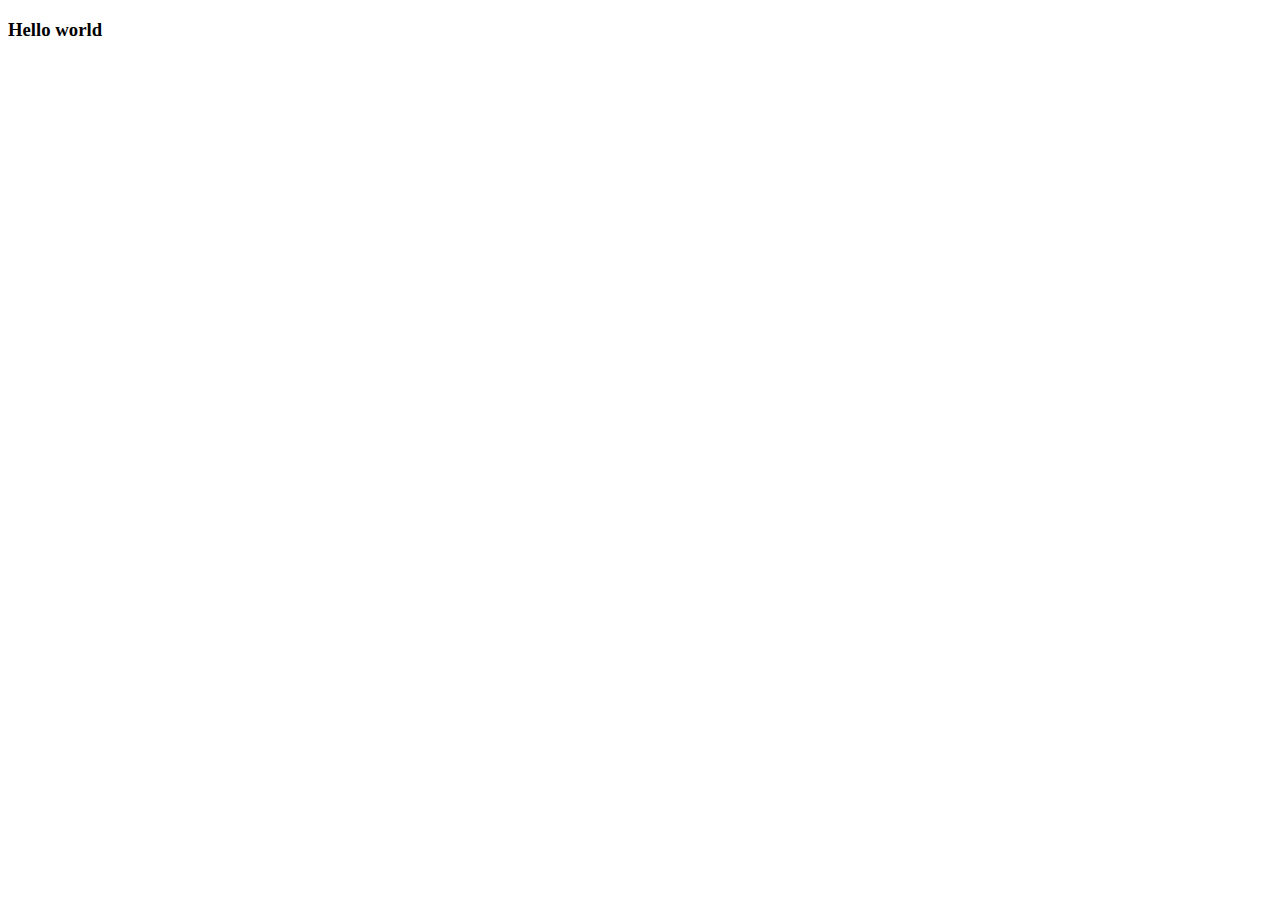
==== project 1/index.html @ 831cf06a "commit message" ====
<!DOCTYPE html>
<html lang="en">
<head>
    <meta charset="UTF-8">
    <meta http-equiv="X-UA-Compatible" content="IE=edge">
    <meta name="viewport" content="width=device-width, initial-scale=1.0">
    <title>Document</title>
</head>
<body>
    <h3>Hello world</h3>
</body>
</html>
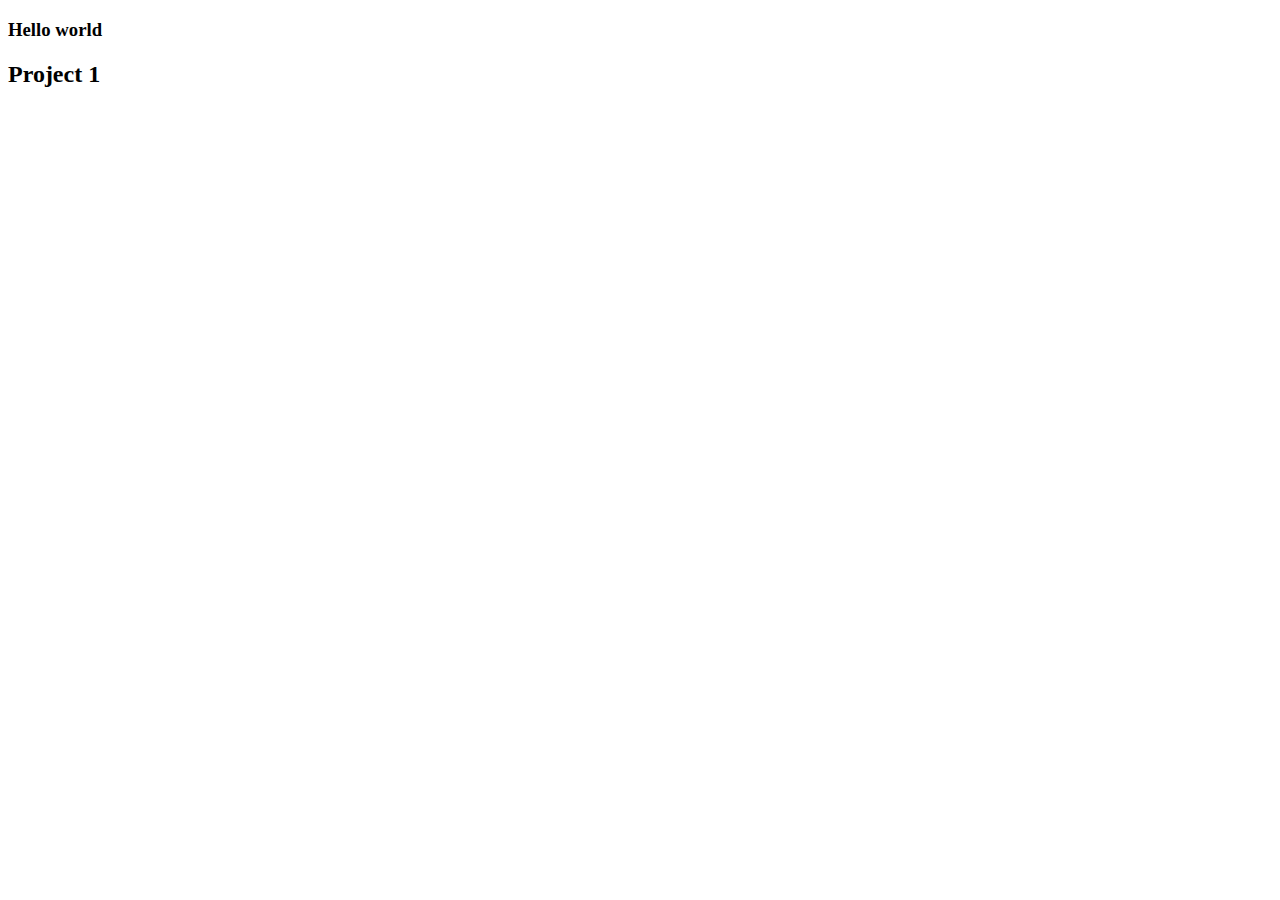
==== commit f7594137: "commit message" ====
--- a/project 1/index.html
+++ b/project 1/index.html
@@ -8,5 +8,6 @@
 </head>
 <body>
     <h3>Hello world</h3>
+    <h2>Project 1</h2>
 </body>
 </html>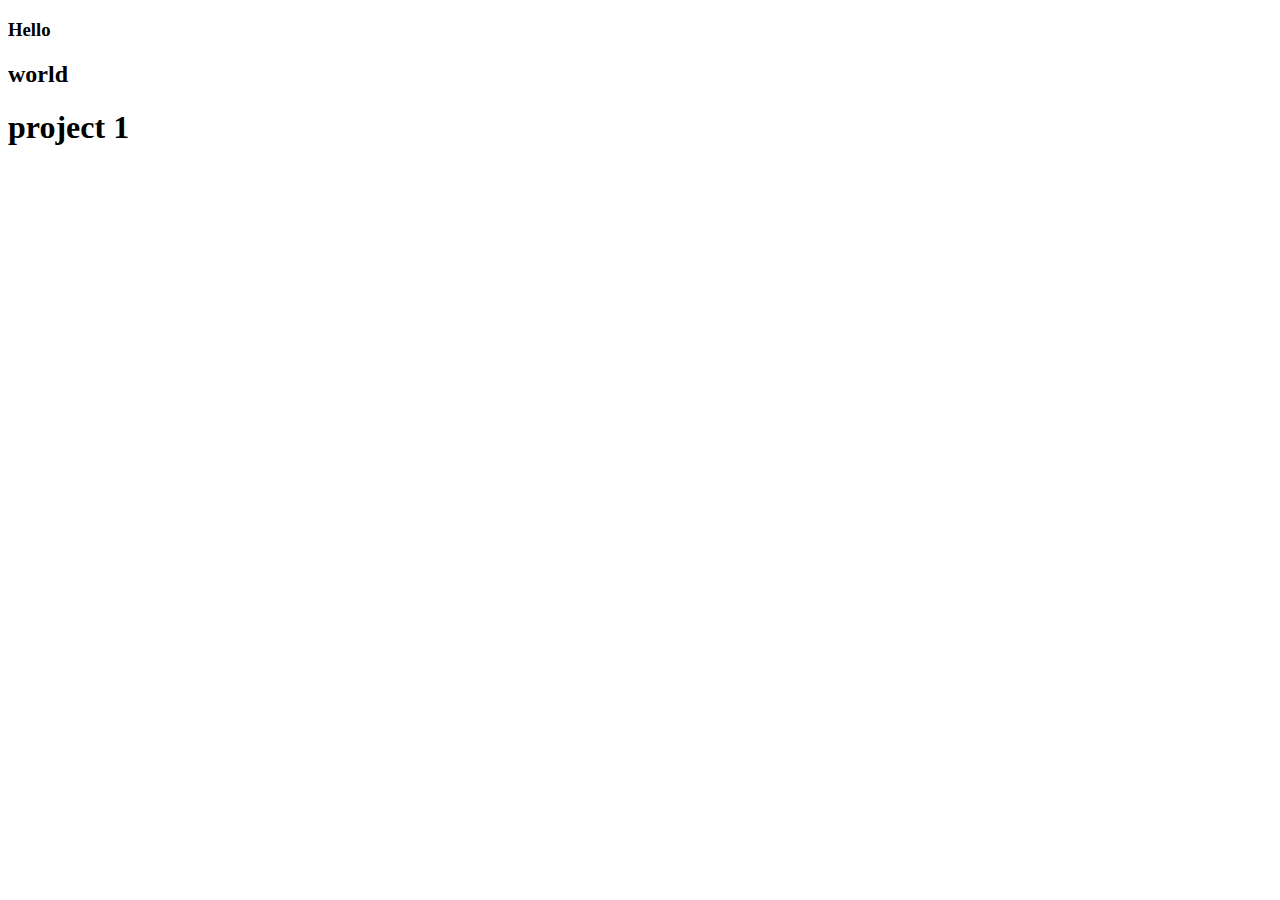
==== commit 3cf05110: "commit message" ====
--- a/project 1/index.html
+++ b/project 1/index.html
@@ -7,7 +7,8 @@
     <title>Document</title>
 </head>
 <body>
-    <h3>Hello world</h3>
-    <h2>Project 1</h2>
+    <h3>Hello</h3>
+    <h2>world</h2>
+    <h1>project 1</h1>
 </body>
 </html>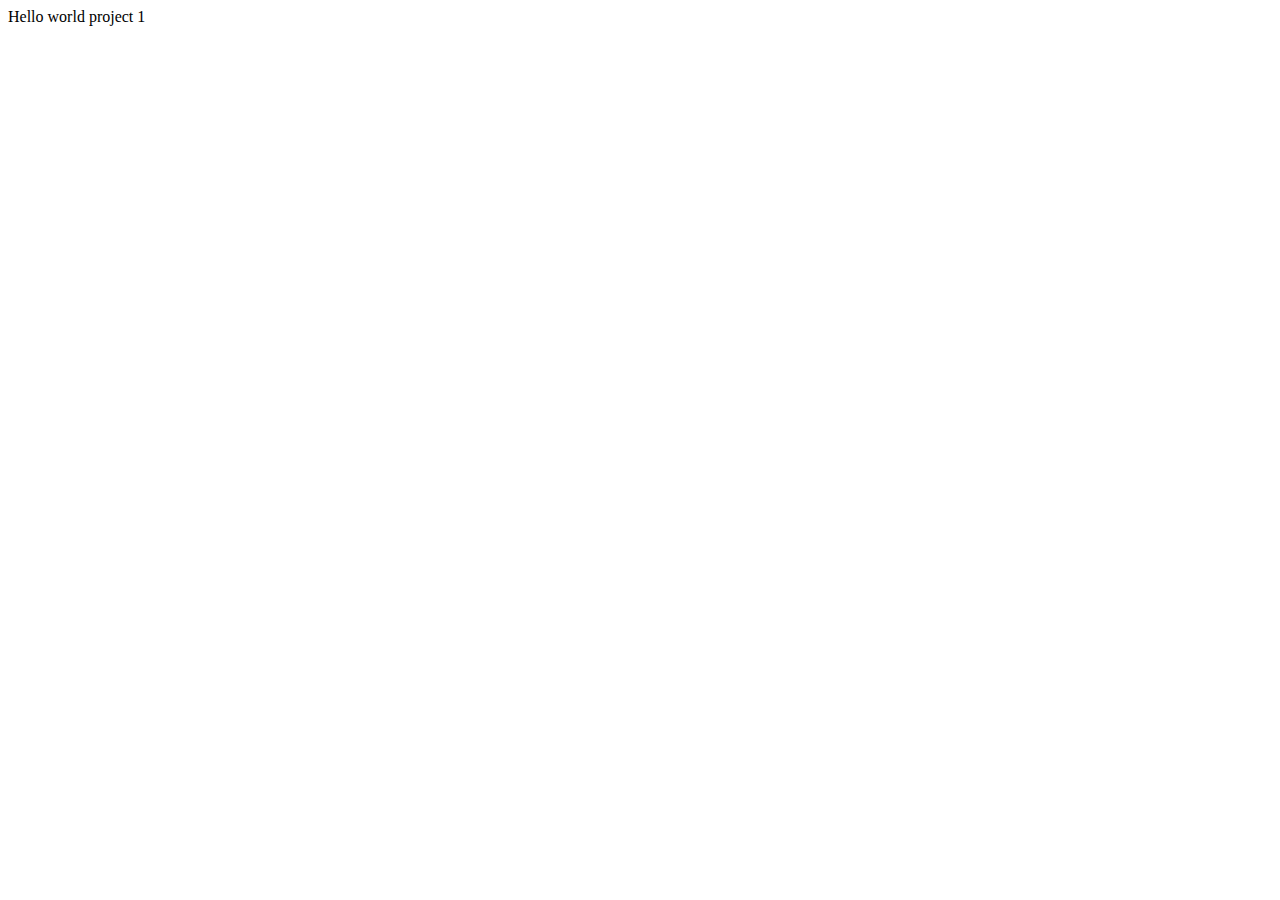
==== commit 8d620f8b: "changes" ====
--- a/project 1/index.html
+++ b/project 1/index.html
@@ -7,8 +7,8 @@
     <title>Document</title>
 </head>
 <body>
-    <h3>Hello</h3>
-    <h2>world</h2>
-    <h1>project 1</h1>
+    Hello world
+    project 1
+
 </body>
 </html>